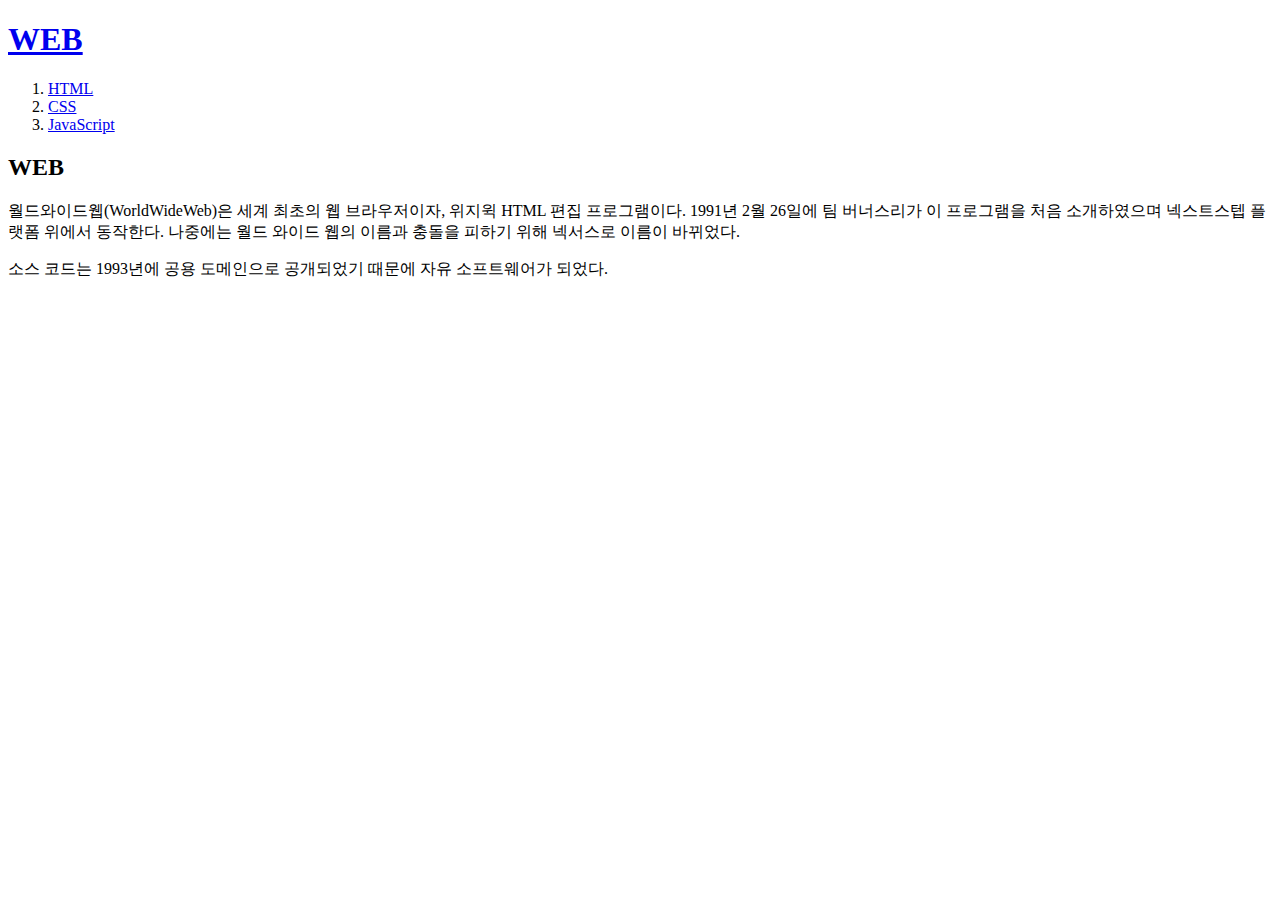
==== index.html @ 45a3e77b "Add files via upload" ====
<!doctype html>
<html>
<head>
  <meta charset="utf-8">
  <title>WEB - Welcome!</title>
</head>
<body>
  <h1><a href="index.html">WEB</a></h1>
  <ol>
    <li><a href="1.html">HTML</a></li>
    <li><a href="2.html">CSS</a></li>
    <li><a href="3.html">JavaScript</a></li>
  </ol>
  <h2>WEB</h2>
  <p>월드와이드웹(WorldWideWeb)은 세계 최초의 웹 브라우저이자, 위지윅 HTML 편집 프로그램이다. 1991년 2월 26일에 팀 버너스리가 이 프로그램을 처음 소개하였으며 넥스트스텝 플랫폼 위에서 동작한다. 나중에는 월드 와이드 웹의 이름과 충돌을 피하기 위해 넥서스로 이름이 바뀌었다.</p>
  <p>소스 코드는 1993년에 공용 도메인으로 공개되었기 때문에 자유 소프트웨어가 되었다.</p>
<body>
</html>
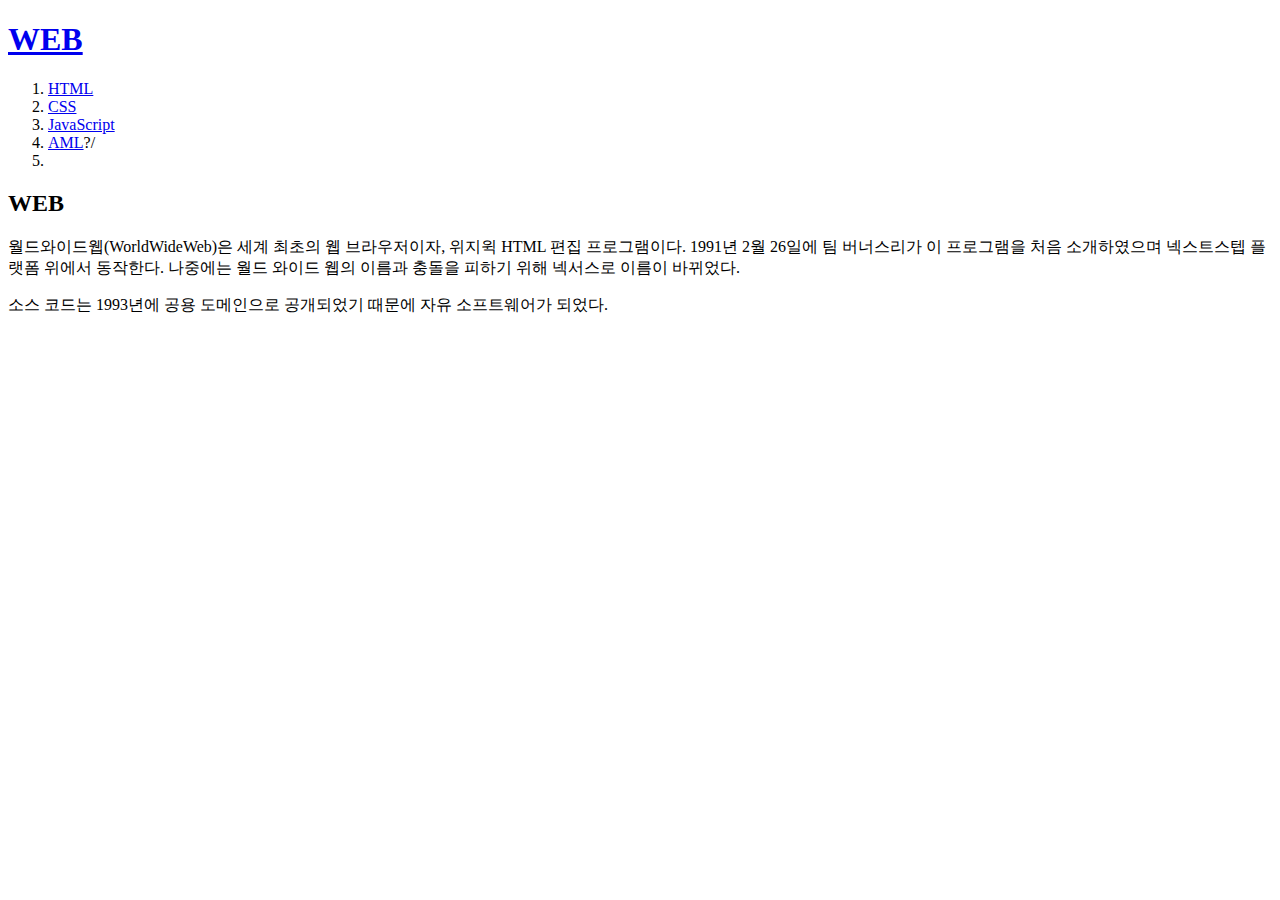
==== commit 911f7fa0: "Add files via upload" ====
--- a/index.html
+++ b/index.html
@@ -10,6 +10,7 @@
     <li><a href="1.html">HTML</a></li>
     <li><a href="2.html">CSS</a></li>
     <li><a href="3.html">JavaScript</a></li>
+    <li><a href="AML.html">AML</a>?/<li>
   </ol>
   <h2>WEB</h2>
   <p>월드와이드웹(WorldWideWeb)은 세계 최초의 웹 브라우저이자, 위지윅 HTML 편집 프로그램이다. 1991년 2월 26일에 팀 버너스리가 이 프로그램을 처음 소개하였으며 넥스트스텝 플랫폼 위에서 동작한다. 나중에는 월드 와이드 웹의 이름과 충돌을 피하기 위해 넥서스로 이름이 바뀌었다.</p>
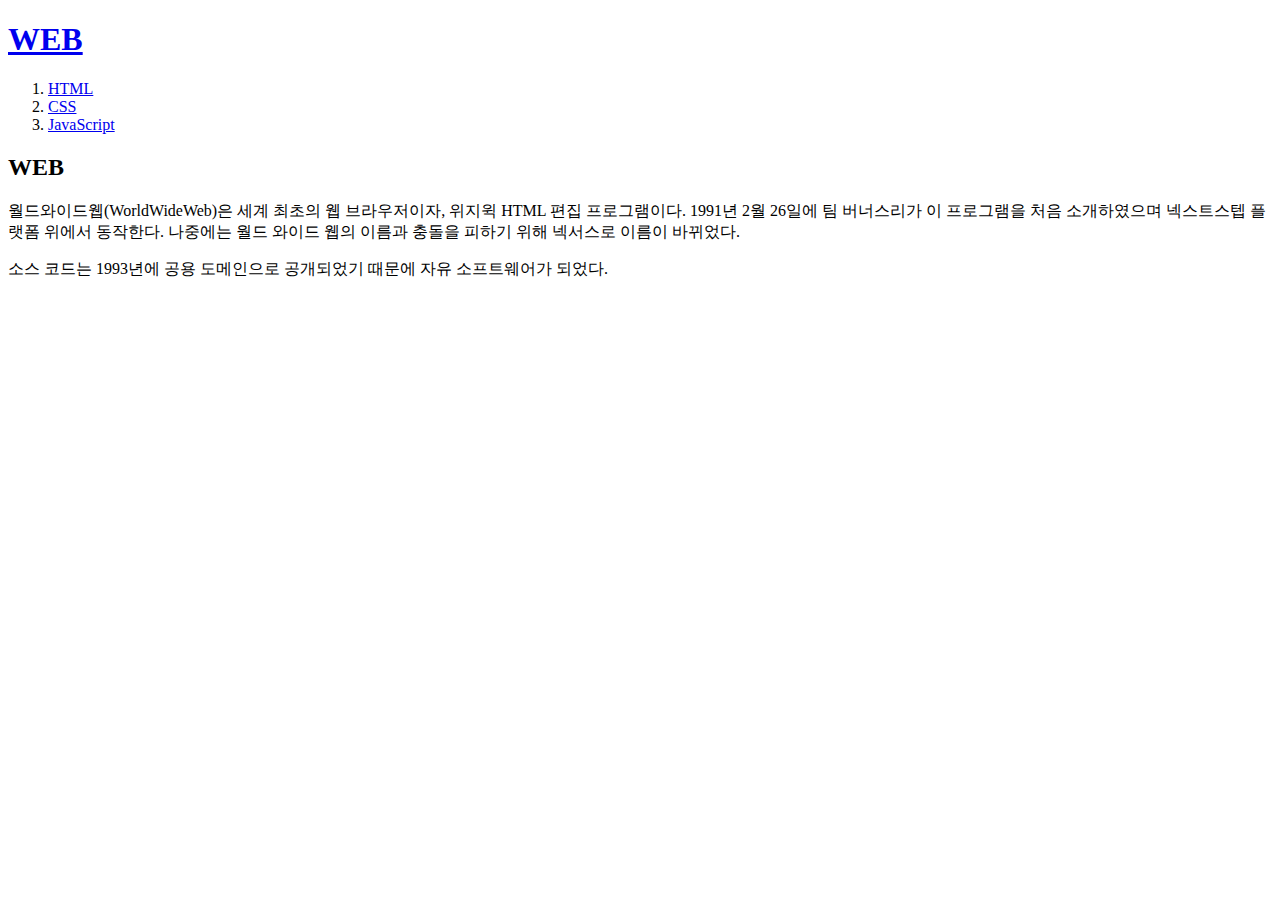
==== commit 12eaaecd: "Update index.html" ====
--- a/index.html
+++ b/index.html
@@ -10,7 +10,6 @@
     <li><a href="1.html">HTML</a></li>
     <li><a href="2.html">CSS</a></li>
     <li><a href="3.html">JavaScript</a></li>
-    <li><a href="AML.html">AML</a>?/<li>
   </ol>
   <h2>WEB</h2>
   <p>월드와이드웹(WorldWideWeb)은 세계 최초의 웹 브라우저이자, 위지윅 HTML 편집 프로그램이다. 1991년 2월 26일에 팀 버너스리가 이 프로그램을 처음 소개하였으며 넥스트스텝 플랫폼 위에서 동작한다. 나중에는 월드 와이드 웹의 이름과 충돌을 피하기 위해 넥서스로 이름이 바뀌었다.</p>
